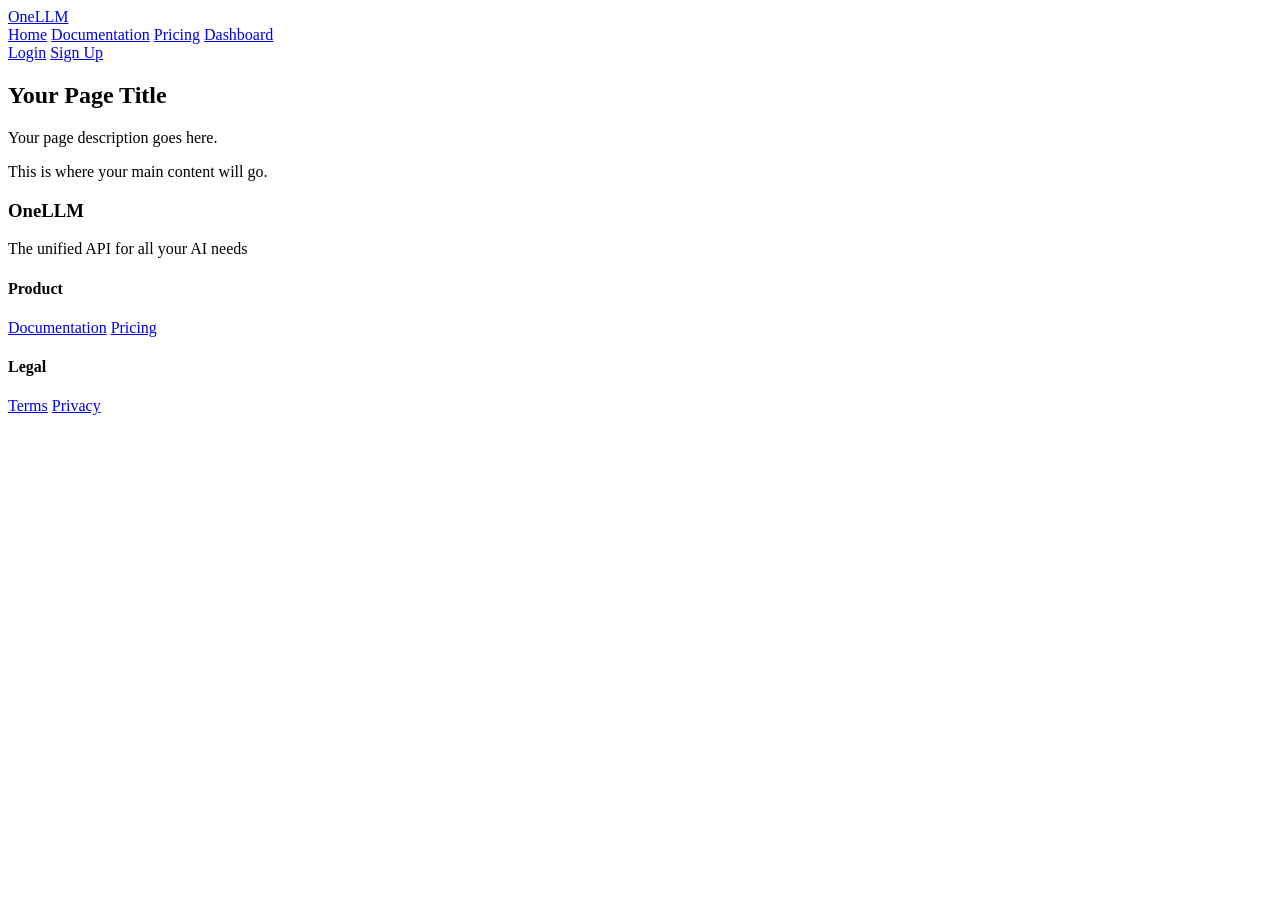
==== frontend/dashboard.html @ 335f389a "Add initial HTML templates for OneLLM web pages" ====
<!doctype html>
<html lang="en">
    <head>
        <meta charset="UTF-8" />
        <meta name="viewport" content="width=device-width, initial-scale=1.0" />
        <title>Dashboard - OneLLM</title>
        <link rel="stylesheet" href="assets/css/main.css" />

        <!-- Add any additional CSS files specific to this page -->
        <!-- <link rel="stylesheet" href="../assets/css/your-custom-page.css" /> -->
        <link
            rel="stylesheet"
            href="https://cdnjs.cloudflare.com/ajax/libs/font-awesome/6.4.0/css/all.min.css"
        />
    </head>
    <body>
        <header>
            <div class="container">
                <nav>
                    <a href="../index.html" class="logo">OneLLM</a>
                    <div class="nav-links">
                        <a href="index.html">Home</a>
                        <a href="docs.html">Documentation</a>
                        <a href="pricing.html">Pricing</a>
                        <!-- Add class="active" to current page link -->
                        <a href="dashboard.html">Dashboard</a>
                    </div>
                    <div class="auth-buttons">
                        <a href="login.html" class="btn btn-outline">Login</a>
                        <a href="signup.html" class="btn btn-primary"
                            >Sign Up</a
                        >
                    </div>
                </nav>
            </div>
        </header>

        <!-- Main Content Section -->
        <section class="page-header">
            <div class="container">
                <h1>Your Page Title</h1>
                <p>Your page description goes here.</p>
            </div>
        </section>

        <section class="content-section">
            <div class="container">
                <!-- Your page content goes here -->
                <p>This is where your main content will go.</p>
            </div>
        </section>

        <!-- Footer Section -->
        <footer>
            <div class="container">
                <div class="footer-content">
                    <div class="footer-brand">
                        <h3>OneLLM</h3>
                        <p>The unified API for all your AI needs</p>
                    </div>
                    <div class="footer-links">
                        <div class="footer-column">
                            <h4>Product</h4>
                            <a href="docs.html">Documentation</a>
                            <a href="pricing.html">Pricing</a>
                        </div>
                        <div class="footer-column">
                            <h4>Legal</h4>
                            <a href="#">Terms</a>
                            <a href="#">Privacy</a>
                        </div>
                    </div>
                </div>
                <div class="footer-bottom"></div>
            </div>
        </footer>
        <script src="../assets/js/main.js"></script>
        <!-- Add any additional JS files specific to this page -->
        <!-- <script src="../assets/js/your-custom-page.js"></script> -->
    </body>
</html>
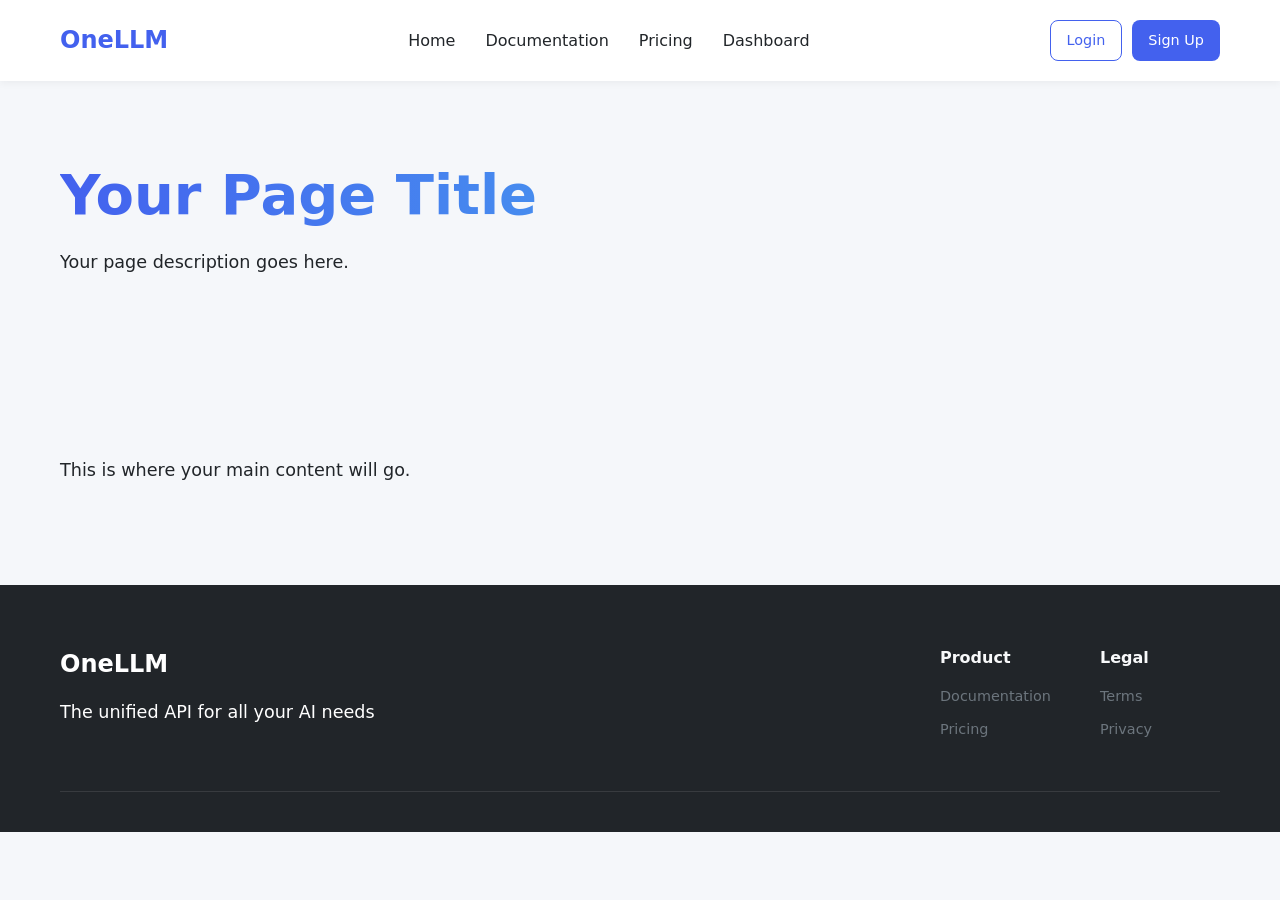
==== commit 753516a5: "Change from index.html to /" ====
--- a/frontend/dashboard.html
+++ b/frontend/dashboard.html
@@ -17,9 +17,9 @@
         <header>
             <div class="container">
                 <nav>
-                    <a href="../index.html" class="logo">OneLLM</a>
+                    <a href="/" class="logo">OneLLM</a>
                     <div class="nav-links">
-                        <a href="index.html">Home</a>
+                        <a href="/">Home</a>
                         <a href="docs.html">Documentation</a>
                         <a href="pricing.html">Pricing</a>
                         <!-- Add class="active" to current page link -->
--- a/frontend/assets/css/main.css
+++ b/frontend/assets/css/main.css
@@ -0,0 +1,275 @@
+:root {
+    --primary: #4361ee;
+    --secondary: #3f37c9;
+    --success: #4cc9f0;
+    --info: #4895ef;
+    --warning: #f72585;
+    --danger: #e63946;
+    --light: #f8f9fa;
+    --dark: #212529;
+    --gray: #6c757d;
+    --body-bg: #f5f7fa;
+    --shadow-sm: 0 2px 8px rgba(0,0,0,0.05);
+    --shadow: 0 4px 12px rgba(0,0,0,0.1);
+    --shadow-lg: 0 8px 24px rgba(0,0,0,0.15);
+    --border-radius: 8px;
+}
+* {
+    margin: 0;
+    padding: 0;
+    box-sizing: border-box;
+}
+
+body {
+    font-family: "Inter", "Segoe UI", system-ui, -apple-system, sans-serif;
+    background-color: var(--body-bg);
+    color: var(--dark);
+    line-height: 1.6;
+}
+
+.container {
+    width: 100%;
+    max-width: 1200px;
+    margin: 0 auto;
+    padding: 0 20px;
+}
+header {
+    background-color: white;
+    box-shadow: var(--shadow-sm);
+    position: sticky;
+    top: 0;
+    z-index: 100;
+}
+
+nav {
+    display: flex;
+    justify-content: space-between;
+    align-items: center;
+    padding: 20px 0;
+}
+
+.logo {
+    font-size: 1.5rem;
+    font-weight: 700;
+    color: var(--primary);
+    text-decoration: none;
+}
+
+.nav-links {
+    display: flex;
+    gap: 30px;
+}
+
+.nav-links a {
+    text-decoration: none;
+    color: var(--dark);
+    font-weight: 500;
+    transition: color 0.2s;
+}
+
+.nav-links a:hover {
+    color: var(--primary);
+}
+.auth-buttons {
+    display: flex;
+    gap: 10px;
+}
+
+.btn {
+    padding: 8px 16px;
+    border-radius: var(--border-radius);
+    font-weight: 500;
+    cursor: pointer;
+    transition: all 0.2s;
+    text-decoration: none;
+    display: inline-flex;
+    align-items: center;
+    justify-content: center;
+    gap: 8px;
+    font-size: 0.9rem;
+}
+
+.btn-primary {
+    background-color: var(--primary);
+    color: white;
+    border: none;
+}
+
+.btn-primary:hover {
+    background-color: var(--secondary);
+}
+
+.btn-outline {
+    background-color: transparent;
+    color: var(--primary);
+    border: 1px solid var(--primary);
+}
+
+.btn-outline:hover {
+    background-color: var(--primary);
+    color: white;
+}
+section {
+    padding: 80px 0;
+}
+
+.hero {
+    display: flex;
+    align-items: center;
+    min-height: calc(100vh - 80px);
+}
+
+.hero-content {
+    max-width: 600px;
+}
+
+h1 {
+    font-size: 3.5rem;
+    font-weight: 800;
+    line-height: 1.2;
+    margin-bottom: 20px;
+    background: linear-gradient(90deg, var(--primary), var(--success));
+    -webkit-background-clip: text;
+    -webkit-text-fill-color: transparent;
+}
+
+h2 {
+    font-size: 2.5rem;
+    font-weight: 700;
+    margin-bottom: 20px;
+}
+
+h3 {
+    font-size: 1.5rem;
+    font-weight: 600;
+    margin-bottom: 15px;
+}
+
+p {
+    margin-bottom: 20px;
+    font-size: 1.1rem;
+}
+.card {
+    background-color: white;
+    border-radius: var(--border-radius);
+    box-shadow: var(--shadow);
+    padding: 30px;
+    transition: transform 0.3s, box-shadow 0.3s;
+}
+
+.card:hover {
+    transform: translateY(-5px);
+    box-shadow: var(--shadow-lg);
+}
+
+.features {
+    display: grid;
+    grid-template-columns: repeat(auto-fill, minmax(300px, 1fr));
+    gap: 30px;
+    margin-top: 60px;
+}
+
+.feature-icon {
+    display: inline-flex;
+    align-items: center;
+    justify-content: center;
+    width: 60px;
+    height: 60px;
+    border-radius: 50%;
+    background-color: var(--light);
+    color: var(--primary);
+    font-size: 24px;
+    margin-bottom: 20px;
+}
+.providers {
+    display: grid;
+    grid-template-columns: repeat(auto-fill, minmax(250px, 1fr));
+    gap: 30px;
+    margin-top: 40px;
+}
+
+.provider-card {
+    background-color: white;
+    border-radius: var(--border-radius);
+    box-shadow: var(--shadow);
+    padding: 25px;
+    transition: transform 0.3s, box-shadow 0.3s;
+}
+
+.provider-card:hover {
+    transform: translateY(-5px);
+    box-shadow: var(--shadow-lg);
+}
+
+.cta-section {
+    background-color: var(--light);
+}
+
+.cta-card {
+    background-color: white;
+    border-radius: var(--border-radius);
+    box-shadow: var(--shadow);
+    padding: 50px;
+    text-align: center;
+    max-width: 800px;
+    margin: 0 auto;
+}
+
+.hero-buttons {
+    display: flex;
+    gap: 15px;
+}
+footer {
+    background-color: var(--dark);
+    color: white;
+    padding: 60px 0 20px;
+}
+
+.footer-content {
+    display: flex;
+    flex-wrap: wrap;
+    gap: 40px;
+    margin-bottom: 40px;
+}
+
+.footer-brand {
+    flex: 1;
+    min-width: 200px;
+}
+
+.footer-links {
+    display: flex;
+    flex-wrap: wrap;
+    gap: 40px;
+}
+
+.footer-column {
+    min-width: 120px;
+}
+
+.footer-column h4 {
+    font-size: 1rem;
+    margin-bottom: 15px;
+    color: var(--light);
+}
+
+.footer-column a {
+    display: block;
+    color: var(--gray);
+    text-decoration: none;
+    margin-bottom: 10px;
+    font-size: 0.9rem;
+    transition: color 0.2s;
+}
+
+.footer-column a:hover {
+    color: white;
+}
+
+.footer-bottom {
+    border-top: 1px solid rgba(255, 255, 255, 0.1);
+    padding-top: 20px;
+    text-align: center;
+    font-size: 0.9rem;
+    color: var(--gray);
+}
